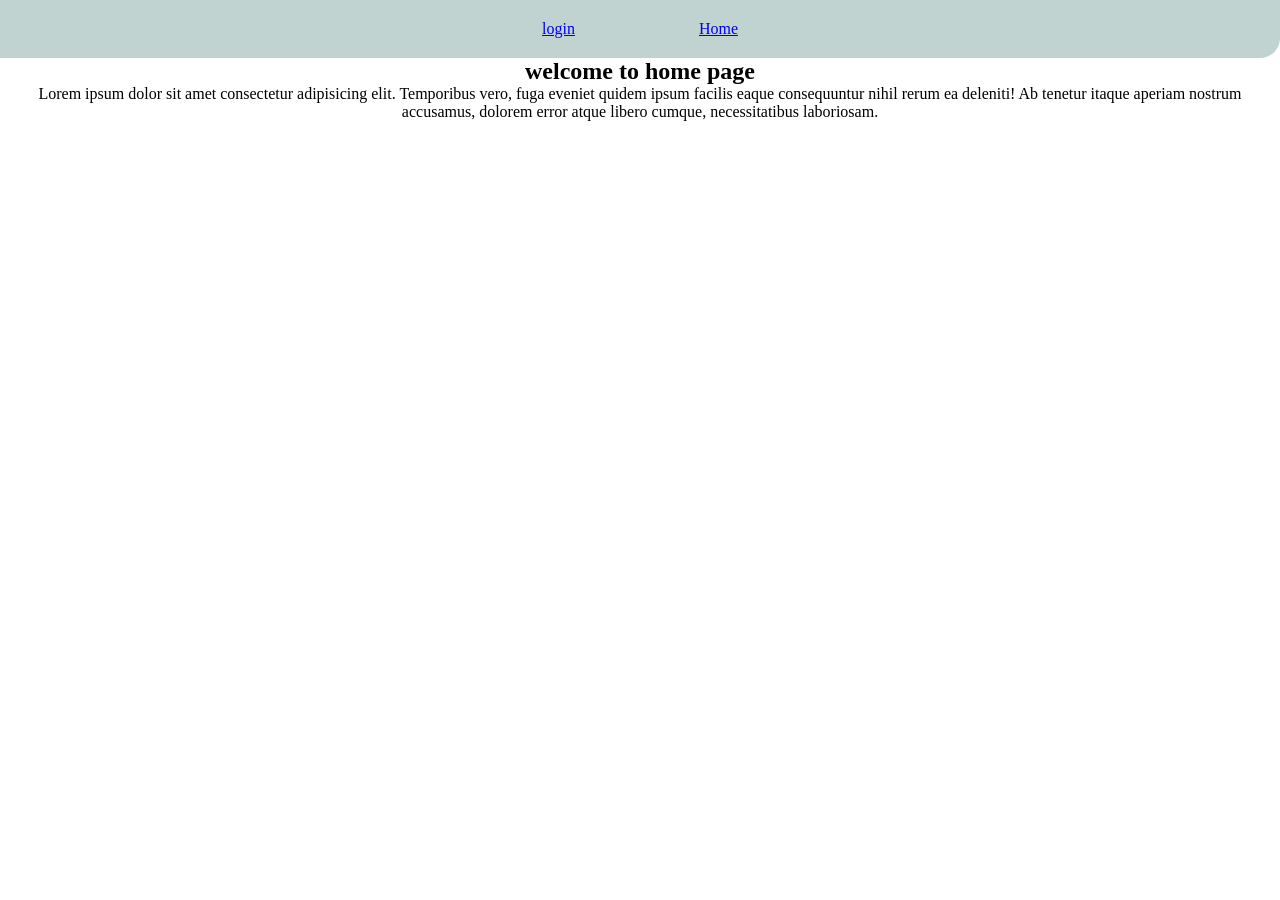
==== index.html @ b803c75c "Add files via upload" ====
<!DOCTYPE html>
<html lang="en">
<head>
    <meta charset="UTF-8">
    <meta name="viewport" content="width=device-width, initial-scale=1.0">
    <title>login system</title>
    <style>
                *{
            margin: 0;
            padding: 0;
            box-sizing: border-box;
        }
        #nav{
          display: flex;
          justify-content: center;
          align-items: center;
          gap: 10%;
          background-color: rgb(192, 211, 208);
          border-bottom-right-radius: 20px;
          padding: 20px;
        }

    </style>
 </head>
<body>
<div id="nav">
       <a href="log.html">login </a>
       <a href="index.html">Home</a>
 
</div> 


<div>
    <h2 style="text-align: center">welcome to home page </h2>
</div>


<p style="text-align: center">Lorem ipsum dolor sit amet consectetur adipisicing elit. Temporibus vero, fuga eveniet quidem ipsum facilis eaque consequuntur nihil rerum ea deleniti! Ab tenetur itaque aperiam nostrum accusamus, dolorem error atque libero cumque, necessitatibus laboriosam.</p>



    <script>

        
    </script>
</body>
</html>
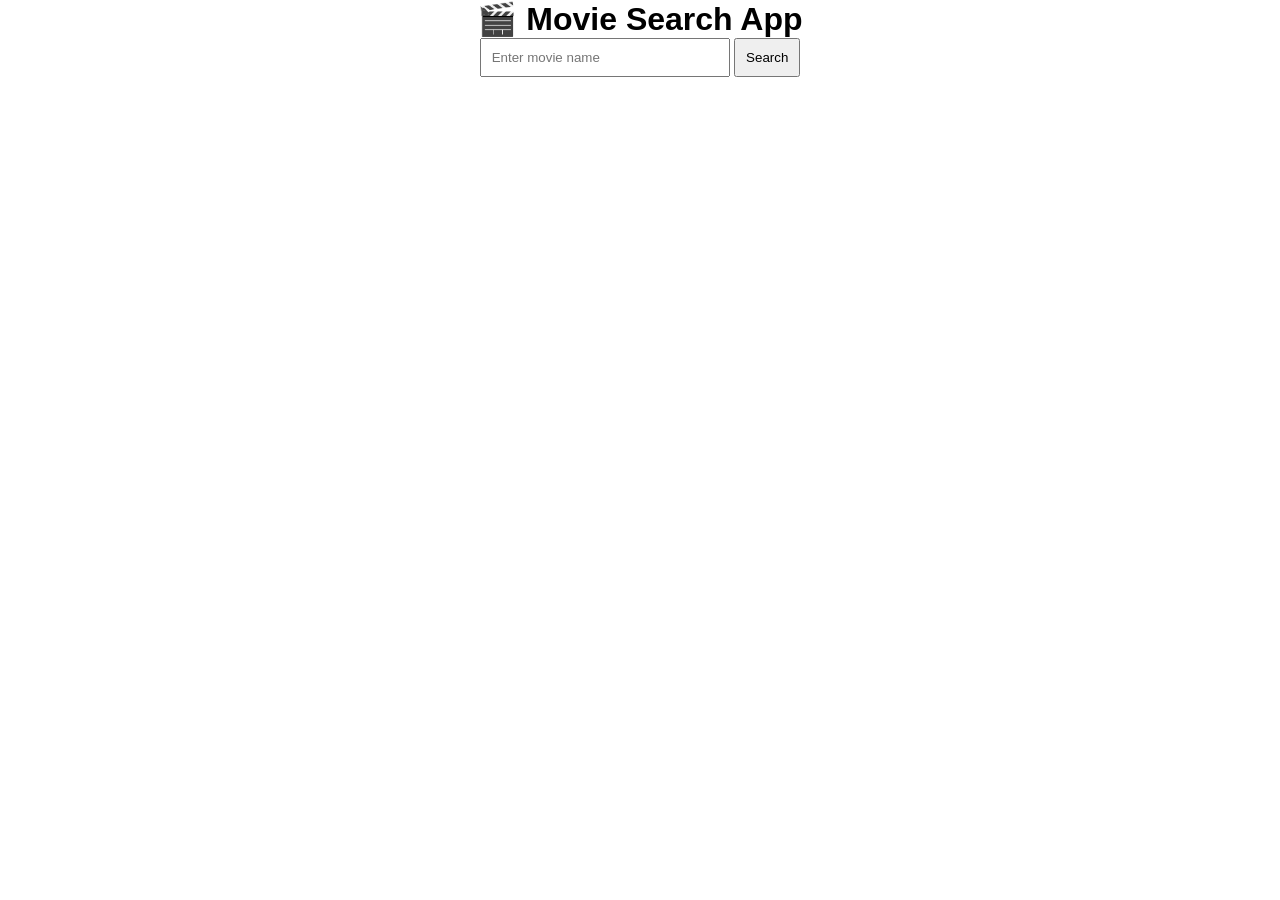
==== commit 6c9867da: "Add files via upload" ====
--- a/index.html
+++ b/index.html
@@ -3,45 +3,71 @@
 <head>
     <meta charset="UTF-8">
     <meta name="viewport" content="width=device-width, initial-scale=1.0">
-    <title>login system</title>
+    <title>Document</title>
     <style>
-                *{
+        *{
+            padding: 0;
             margin: 0;
-            padding: 0;
             box-sizing: border-box;
+            font-family: Impact, Haettenschweiler, 'Arial Narrow Bold', sans-serif;
         }
-        #nav{
-          display: flex;
-          justify-content: center;
-          align-items: center;
-          gap: 10%;
-          background-color: rgb(192, 211, 208);
-          border-bottom-right-radius: 20px;
-          padding: 20px;
-        }
+      body {
+  text-align: center;
+  font-family: Arial;
+}
 
+input {
+  padding: 10px;
+  width: 250px;
+}
+
+button {
+  padding: 10px;
+  cursor: pointer;
+}
+
+#result {
+  margin-top: 20px;
+}
     </style>
- </head>
+</head>
+    
 <body>
-<div id="nav">
-       <a href="log.html">login </a>
-       <a href="index.html">Home</a>
+  
  
-</div> 
+  <h1>🎬 Movie Search App</h1>
 
+  <input type="text" id="searchBox" placeholder="Enter movie name">
+  <button onclick="searchMovie()">Search</button>
 
-<div>
-    <h2 style="text-align: center">welcome to home page </h2>
-</div>
+  <div id="result"></div>
 
+ </html>
+    <script>
+    async function searchMovie() {
+  let movie = document.getElementById("searchBox").value;
 
-<p style="text-align: center">Lorem ipsum dolor sit amet consectetur adipisicing elit. Temporibus vero, fuga eveniet quidem ipsum facilis eaque consequuntur nihil rerum ea deleniti! Ab tenetur itaque aperiam nostrum accusamus, dolorem error atque libero cumque, necessitatibus laboriosam.</p>
+  let apiKey = "YOUR_API_KEY"; // yaha apni API key daalo
 
+  let url = `https://www.omdbapi.com/?t=${movie}&apikey=${apiKey}`;
 
+  let response = await fetch(url);
+  let data = await response.json();
 
-    <script>
+  let resultDiv = document.getElementById("result");
 
-        
+  if (data.Response === "True") {
+    resultDiv.innerHTML = `
+      <h2>${data.Title}</h2>
+      <img src="${data.Poster}" />
+      <p>Year: ${data.Year}</p>
+      <p>Genre: ${data.Genre}</p>
+      <p>Plot: ${data.Plot}</p>
+    `;
+  } else {
+    resultDiv.innerHTML = `<p>Movie not found 😢</p>`;
+  }
+}  
     </script>
 </body>
 </html>
